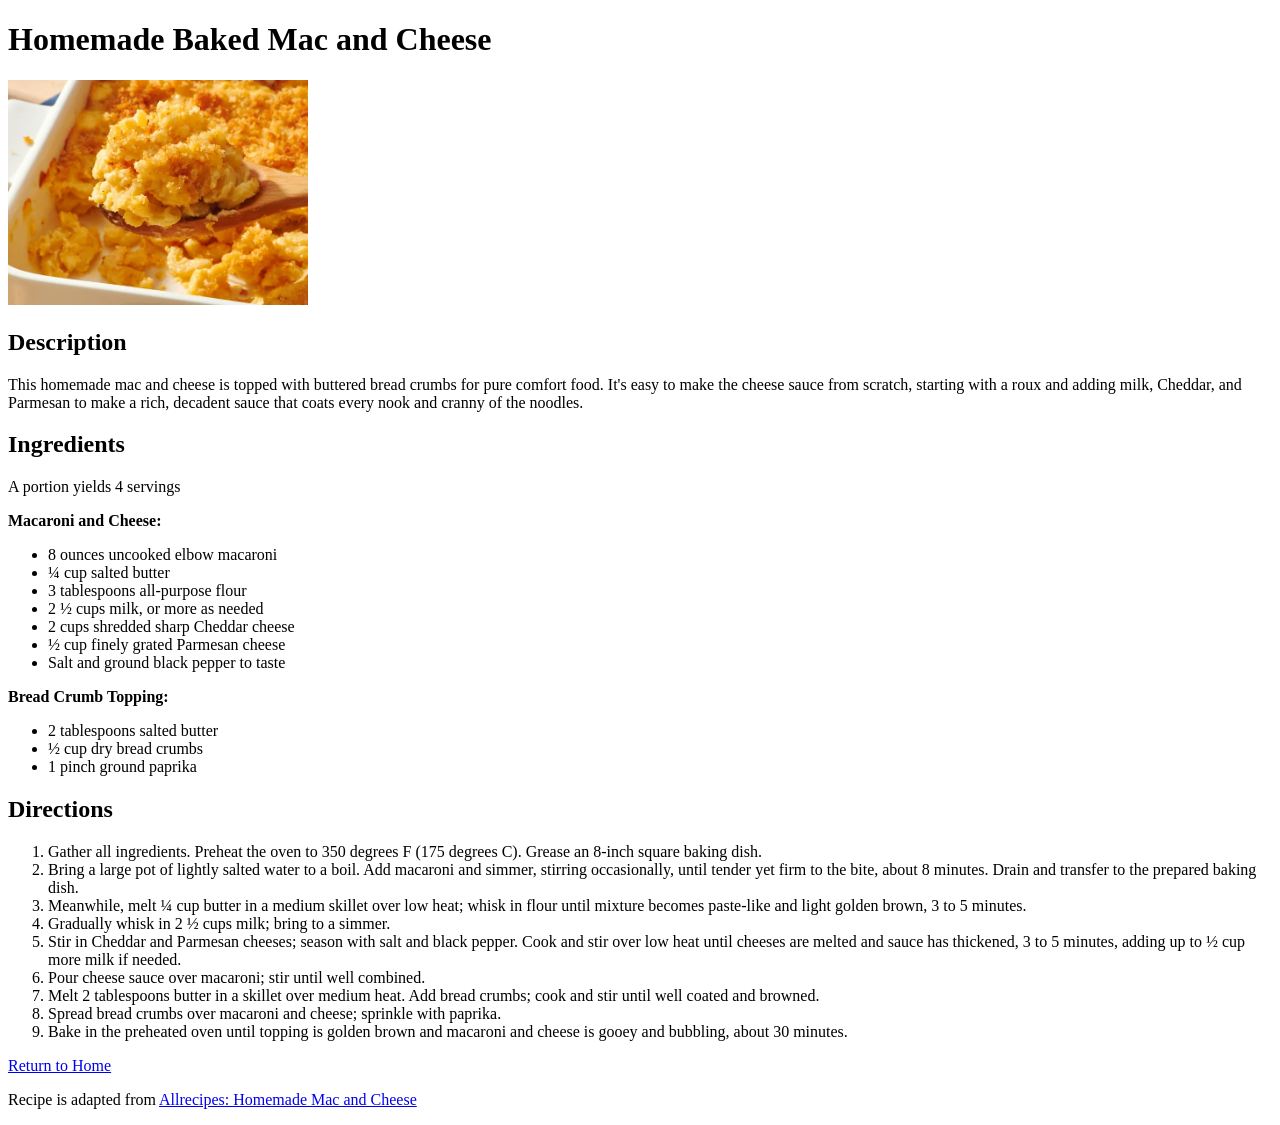
==== recipes/baked-mac-and-cheese.html @ 14c1b7cc "Added 4th recipe, listing in index, and title change w/ Chicken Sandwich recipe" ====
<!DOCTYPE html>
<html lang="en">
<head>
    <meta charset="UTF-8">
    <meta name="viewport" content="width=device-width, initial-scale=1.0">
    <title>Homemade Baked Mac and Cheese</title>

    <style>
        img {
            width: 300px;
        }
    </style>
</head>
<body>
    <h1>Homemade Baked Mac and Cheese</h1>
        <img src="../img/11679-homemade-mac-and-cheese-VAT-022-4x3-4b84cfe8a2234cfda3d936a5333fe292.webp" alt="">

        <h2>Description</h2>
            <p>This homemade mac and cheese is topped with buttered bread crumbs for pure comfort food. It's easy to make the cheese sauce from scratch, starting with a roux and adding milk, Cheddar, and Parmesan to make a rich, decadent sauce that coats every nook and cranny of the noodles.</p>

        <h2>Ingredients</h2>
        <p>A portion yields 4 servings</p>
        <p><b>Macaroni and Cheese:</b></p>
            <ul>
                <li>8 ounces uncooked elbow macaroni</li>
                <li>¼ cup salted butter</li>
                <li>3 tablespoons all-purpose flour</li>
                <li>2 ½ cups milk, or more as needed</li>
                <li>2 cups shredded sharp Cheddar cheese</li>
                <li>½ cup finely grated Parmesan cheese</li>
                <li>Salt and ground black pepper to taste</li>
            </ul>
        <p><b>Bread Crumb Topping:</b></p>
            <ul>
                <li>2 tablespoons salted butter</li>
                <li>½ cup dry bread crumbs</li>
                <li>1 pinch ground paprika</li>
            </ul>
        
        <h2>Directions</h2>
        <ol>
            <li>Gather all ingredients. Preheat the oven to 350 degrees F (175 degrees C). Grease an 8-inch square baking dish.</li>
            <li>Bring a large pot of lightly salted water to a boil. Add macaroni and simmer, stirring occasionally, until tender yet firm to the bite, about 8 minutes. Drain and transfer to the prepared baking dish.</li>
            <li>Meanwhile, melt ¼ cup butter in a medium skillet over low heat; whisk in flour until mixture becomes paste-like and light golden brown, 3 to 5 minutes.</li>
            <li>Gradually whisk in 2 ½ cups milk; bring to a simmer.</li>
            <li>Stir in Cheddar and Parmesan cheeses; season with salt and black pepper. Cook and stir over low heat until cheeses are melted and sauce has thickened, 3 to 5 minutes, adding up to ½ cup more milk if needed.</li>
            <li>Pour cheese sauce over macaroni; stir until well combined.</li>
            <li>Melt 2 tablespoons butter in a skillet over medium heat. Add bread crumbs; cook and stir until well coated and browned.</li>
            <li>Spread bread crumbs over macaroni and cheese; sprinkle with paprika.</li>
            <li>Bake in the preheated oven until topping is golden brown and macaroni and cheese is gooey and bubbling, about 30 minutes.</li>
        </ol>




    <p><a href="../index.html">Return to Home</a></p>

    <footer>
        <p>Recipe is adapted from <a href="https://www.allrecipes.com/recipe/11679/homemade-mac-and-cheese/" target="_blank">Allrecipes: Homemade Mac and Cheese</a></p>
    </footer>
</body>
</html>
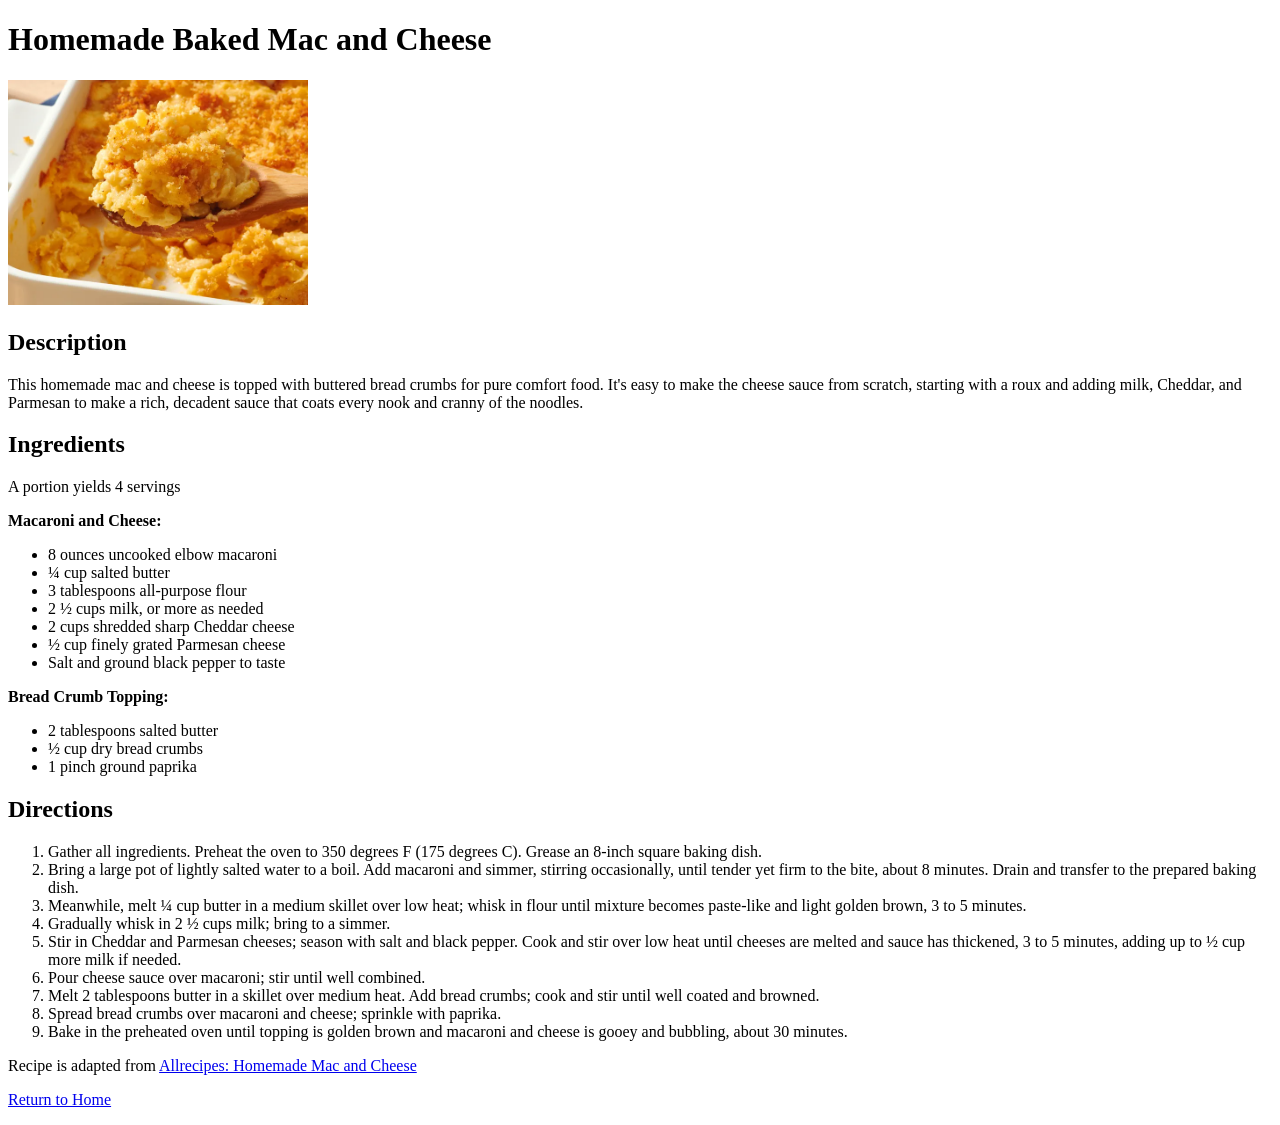
==== commit 831a3b17: "Changed the page structure" ====
--- a/recipes/baked-mac-and-cheese.html
+++ b/recipes/baked-mac-and-cheese.html
@@ -1,62 +1,97 @@
-<!DOCTYPE html>
+<!doctype html>
 <html lang="en">
-<head>
-    <meta charset="UTF-8">
-    <meta name="viewport" content="width=device-width, initial-scale=1.0">
+  <head>
+    <meta charset="UTF-8" />
+    <meta
+      name="viewport"
+      content="width=device-width, initial-scale=1.0" />
     <title>Homemade Baked Mac and Cheese</title>
 
     <style>
-        img {
-            width: 300px;
-        }
+      img {
+        height: auto;
+        width: 300px;
+      }
     </style>
-</head>
-<body>
-    <h1>Homemade Baked Mac and Cheese</h1>
-        <img src="../img/11679-homemade-mac-and-cheese-VAT-022-4x3-4b84cfe8a2234cfda3d936a5333fe292.webp" alt="">
+  </head>
+  <body>
+    <div class="recipe-box">
+      <h1>Homemade Baked Mac and Cheese</h1>
+      <img
+          src="../img/11679-homemade-mac-and-cheese-VAT-022-4x3-4b84cfe8a2234cfda3d936a5333fe292.webp"
+          alt="" />
 
-        <h2>Description</h2>
-            <p>This homemade mac and cheese is topped with buttered bread crumbs for pure comfort food. It's easy to make the cheese sauce from scratch, starting with a roux and adding milk, Cheddar, and Parmesan to make a rich, decadent sauce that coats every nook and cranny of the noodles.</p>
+      <h2>Description</h2>
+      <p>
+        This homemade mac and cheese is topped with buttered bread crumbs for pure comfort food. It's easy to make the
+        cheese sauce from scratch, starting with a roux and adding milk, Cheddar, and Parmesan to make a rich, decadent
+        sauce that coats every nook and cranny of the noodles.
+      </p>
 
-        <h2>Ingredients</h2>
-        <p>A portion yields 4 servings</p>
-        <p><b>Macaroni and Cheese:</b></p>
-            <ul>
-                <li>8 ounces uncooked elbow macaroni</li>
-                <li>¼ cup salted butter</li>
-                <li>3 tablespoons all-purpose flour</li>
-                <li>2 ½ cups milk, or more as needed</li>
-                <li>2 cups shredded sharp Cheddar cheese</li>
-                <li>½ cup finely grated Parmesan cheese</li>
-                <li>Salt and ground black pepper to taste</li>
-            </ul>
-        <p><b>Bread Crumb Topping:</b></p>
-            <ul>
-                <li>2 tablespoons salted butter</li>
-                <li>½ cup dry bread crumbs</li>
-                <li>1 pinch ground paprika</li>
-            </ul>
-        
-        <h2>Directions</h2>
-        <ol>
-            <li>Gather all ingredients. Preheat the oven to 350 degrees F (175 degrees C). Grease an 8-inch square baking dish.</li>
-            <li>Bring a large pot of lightly salted water to a boil. Add macaroni and simmer, stirring occasionally, until tender yet firm to the bite, about 8 minutes. Drain and transfer to the prepared baking dish.</li>
-            <li>Meanwhile, melt ¼ cup butter in a medium skillet over low heat; whisk in flour until mixture becomes paste-like and light golden brown, 3 to 5 minutes.</li>
-            <li>Gradually whisk in 2 ½ cups milk; bring to a simmer.</li>
-            <li>Stir in Cheddar and Parmesan cheeses; season with salt and black pepper. Cook and stir over low heat until cheeses are melted and sauce has thickened, 3 to 5 minutes, adding up to ½ cup more milk if needed.</li>
-            <li>Pour cheese sauce over macaroni; stir until well combined.</li>
-            <li>Melt 2 tablespoons butter in a skillet over medium heat. Add bread crumbs; cook and stir until well coated and browned.</li>
-            <li>Spread bread crumbs over macaroni and cheese; sprinkle with paprika.</li>
-            <li>Bake in the preheated oven until topping is golden brown and macaroni and cheese is gooey and bubbling, about 30 minutes.</li>
-        </ol>
+      <h2>Ingredients</h2>
+      <p>A portion yields 4 servings</p>
+      <p><b>Macaroni and Cheese:</b></p>
+      <ul>
+        <li>8 ounces uncooked elbow macaroni</li>
+        <li>¼ cup salted butter</li>
+        <li>3 tablespoons all-purpose flour</li>
+        <li>2 ½ cups milk, or more as needed</li>
+        <li>2 cups shredded sharp Cheddar cheese</li>
+        <li>½ cup finely grated Parmesan cheese</li>
+        <li>Salt and ground black pepper to taste</li>
+      </ul>
+      
+      <p><b>Bread Crumb Topping:</b></p>
+      <ul>
+        <li>2 tablespoons salted butter</li>
+        <li>½ cup dry bread crumbs</li>
+        <li>1 pinch ground paprika</li>
+      </ul>
 
+      <h2>Directions</h2>
+      <ol>
+        <li>
+          Gather all ingredients. Preheat the oven to 350 degrees F (175 degrees C). Grease an 8-inch square baking dish.
+        </li>
+        <li>
+          Bring a large pot of lightly salted water to a boil. Add macaroni and simmer, stirring occasionally, until
+          tender yet firm to the bite, about 8 minutes. Drain and transfer to the prepared baking dish.
+        </li>
+        <li>
+          Meanwhile, melt ¼ cup butter in a medium skillet over low heat; whisk in flour until mixture becomes paste-like
+          and light golden brown, 3 to 5 minutes.
+        </li>
+        <li>Gradually whisk in 2 ½ cups milk; bring to a simmer.</li>
+        <li>
+          Stir in Cheddar and Parmesan cheeses; season with salt and black pepper. Cook and stir over low heat until
+          cheeses are melted and sauce has thickened, 3 to 5 minutes, adding up to ½ cup more milk if needed.
+        </li>
+        <li>Pour cheese sauce over macaroni; stir until well combined.</li>
+        <li>
+          Melt 2 tablespoons butter in a skillet over medium heat. Add bread crumbs; cook and stir until well coated and
+          browned.
+        </li>
+        <li>Spread bread crumbs over macaroni and cheese; sprinkle with paprika.</li>
+        <li>
+          Bake in the preheated oven until topping is golden brown and macaroni and cheese is gooey and bubbling, about 30
+          minutes.
+        </li>
+      </ol>
 
+      <p class="recipe-attribution">
+        Recipe is adapted from
+        <a
+          href="https://www.allrecipes.com/recipe/11679/homemade-mac-and-cheese/"
+          target="_blank"
+          >Allrecipes: Homemade Mac and Cheese</a
+        >
+      </p>
 
-
-    <p><a href="../index.html">Return to Home</a></p>
+    </div>
 
     <footer>
-        <p>Recipe is adapted from <a href="https://www.allrecipes.com/recipe/11679/homemade-mac-and-cheese/" target="_blank">Allrecipes: Homemade Mac and Cheese</a></p>
+      <p><a href="../index.html">Return to Home</a></p>
     </footer>
-</body>
-</html>+      
+  </body>
+</html>
